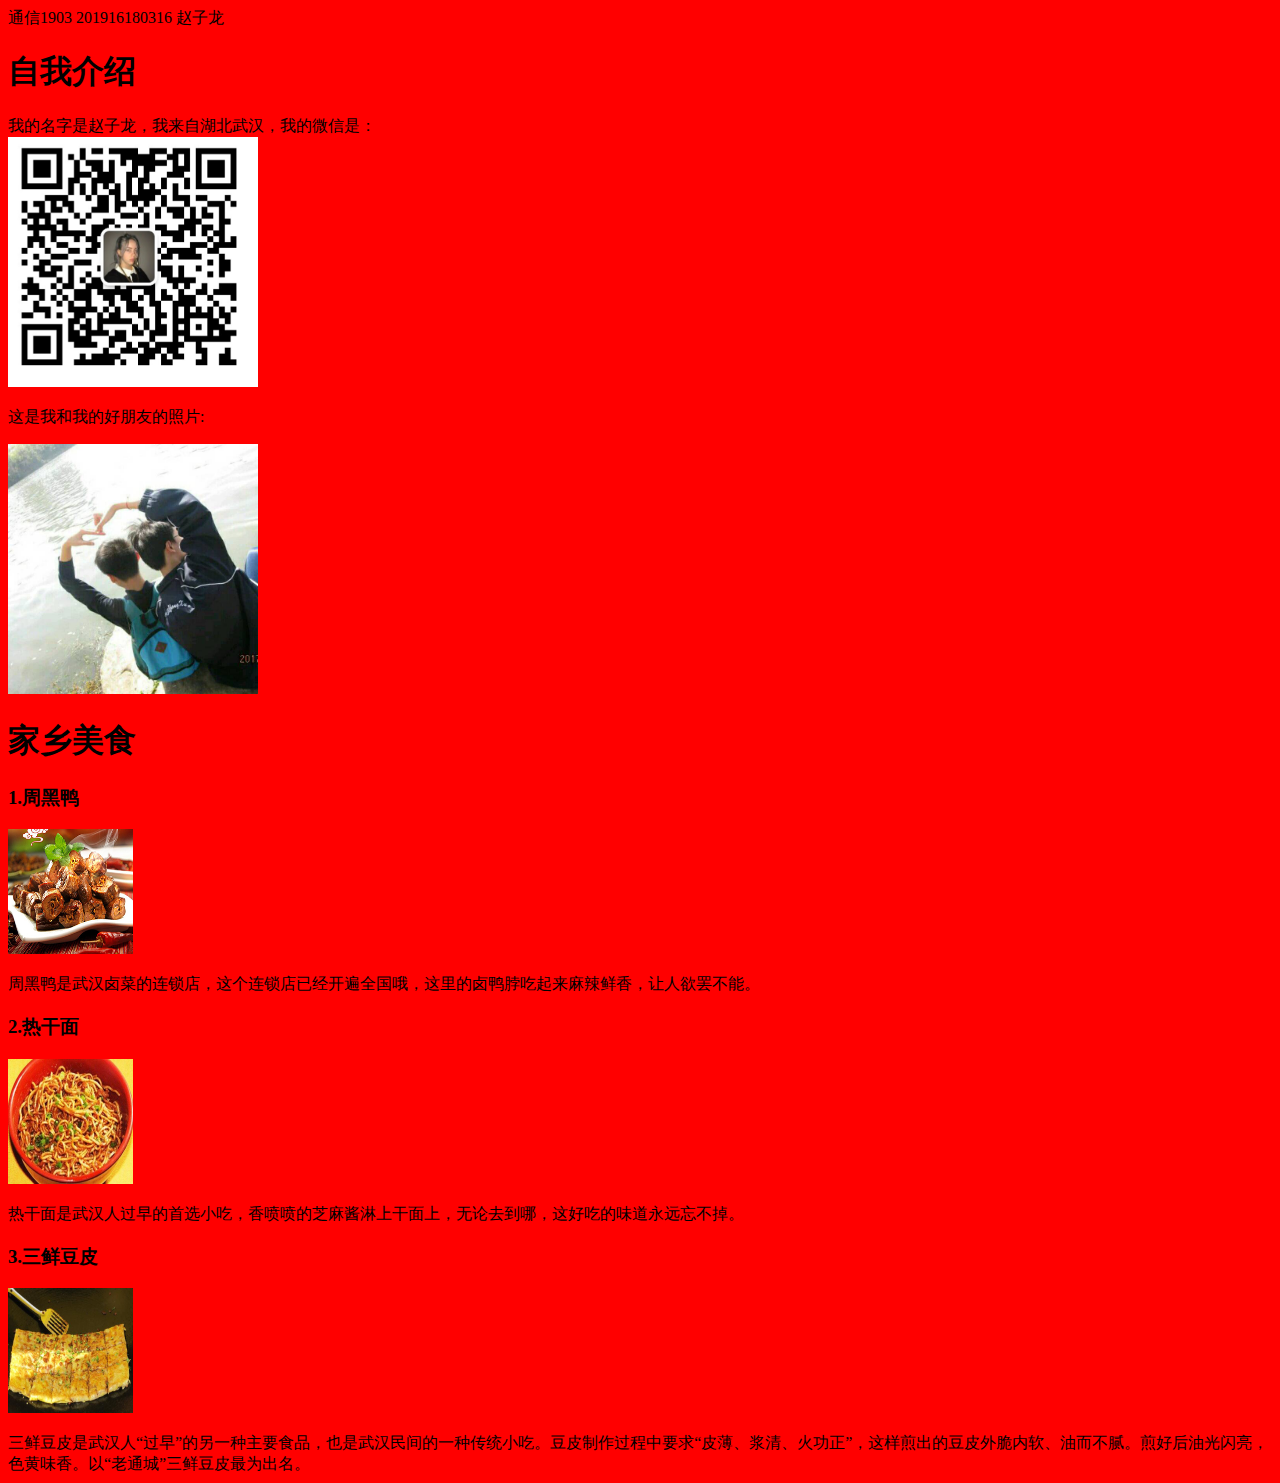
==== zy01.html @ 4679f3c8 "Initial commit" ====
<!DOCTYPE html>
<html lang="en">
<head>
    <meta charset="UTF-8">
    <meta name="viewport" content="width=device-width, initial-scale=1.0">
    <title>Document</title>
    <link rel="stylesheet" href="1.css">
</head><body>
    通信1903 201916180316 赵子龙
    <h1>自我介绍</h1>
    我的名字是赵子龙，我来自湖北武汉，我的微信是：<br><img src="images/微信.PNG" alt=""width="250" height="250"><p></p>
    这是我和我的好朋友的照片:<p></p><img src="images/照片.JPG" alt=""width="250" height="250"><p></p>
    <h1>家乡美食</h1>
    <h3>1.周黑鸭</h3>
<img src="images/周黑鸭.jpg" alt=""width="125" height="125"><p></p>周黑鸭是武汉卤菜的连锁店，这个连锁店已经开遍全国哦，这里的卤鸭脖吃起来麻辣鲜香，让人欲罢不能。
    <h3>2.热干面</h3>
<img src="images/热干面.jpeg" alt=""width="125" height="125"><p></p>热干面是武汉人过早的首选小吃，香喷喷的芝麻酱淋上干面上，无论去到哪，这好吃的味道永远忘不掉。

    <h3>3.三鲜豆皮</h3>
    <img src="images/三鲜豆皮.jpeg" alt=""width="125" height="125"><p></p>三鲜豆皮是武汉人“过早”的另一种主要食品，也是武汉民间的一种传统小吃。豆皮制作过程中要求“皮薄、浆清、火功正”，这样煎出的豆皮外脆内软、油而不腻。煎好后油光闪亮，色黄味香。以“老通城”三鲜豆皮最为出名。


</body>
</html>
---- 1.css ----
body{background-image:url(images\周黑鸭.jpg) ;
    background-color: red;
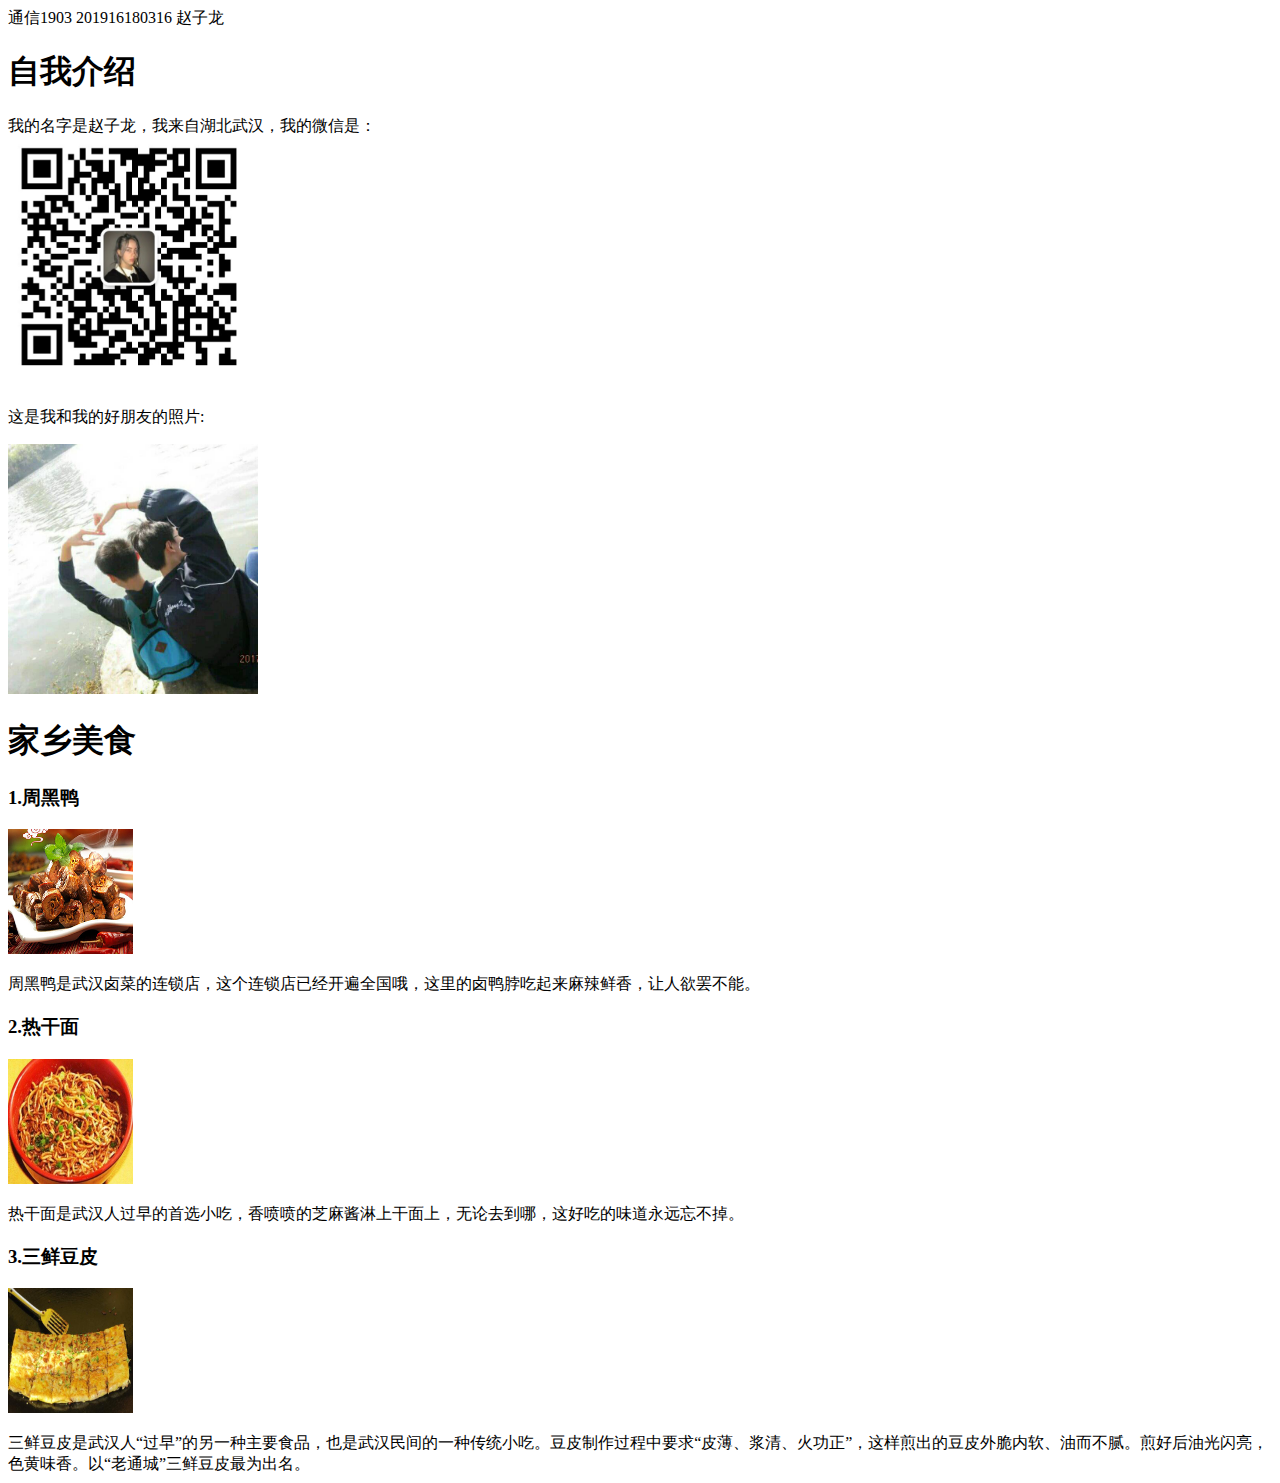
==== commit 37b5d75e: "Update zy01.html" ====
--- a/zy01.html
+++ b/zy01.html
@@ -4,7 +4,7 @@
     <meta charset="UTF-8">
     <meta name="viewport" content="width=device-width, initial-scale=1.0">
     <title>Document</title>
-    <link rel="stylesheet" href="1.css">
+    
 </head><body>
     通信1903 201916180316 赵子龙
     <h1>自我介绍</h1>
@@ -21,4 +21,4 @@
 
 
 </body>
-</html>+</html>
